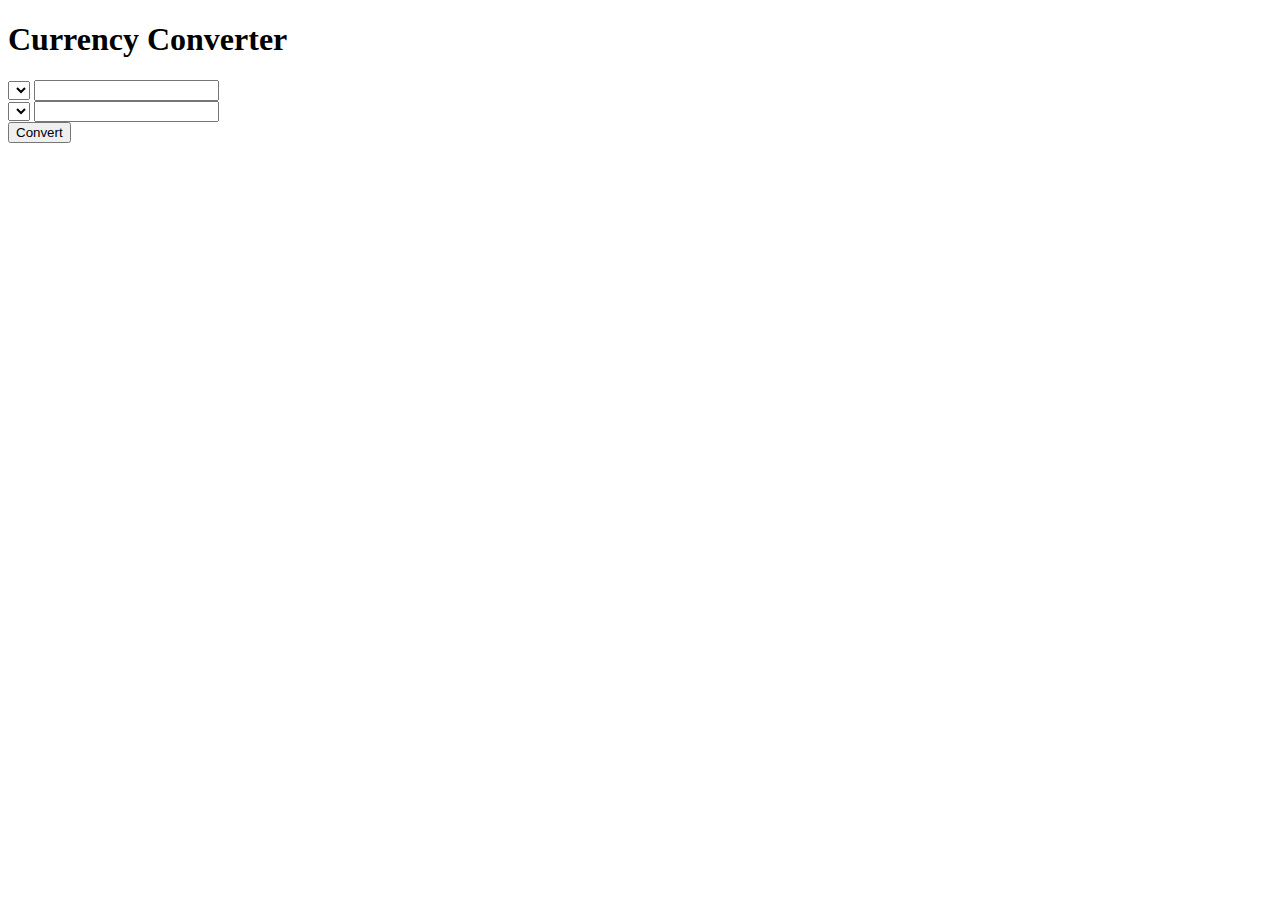
==== Currency Converter/cc.html @ 9310a949 "Create cc.html" ====
<!DOCTYPE html>
<html lang="en">
<head>
    <meta charset="UTF-8">
    <meta name="viewport" content="width=device-width, initial-scale=1.0">
    <title>Currency Converter</title>
</head>
<body>
    <div class="container">
        <h1>Currency Converter</h1>
        <div class="box">
            <div class="left-box">
                <select name="currency" class="currency">
                    
                </select>
                <input type="number" name="" id="input">
            </div>
            <div class="right-box">
                <select name="currency" class="currency"></select>
                <input type="number" name="" id="result">
            </div>
        </div>
        <div class="btn">
            <button id="btn">Convert</button>
        </div>
        
    </div>
</body>
</html>
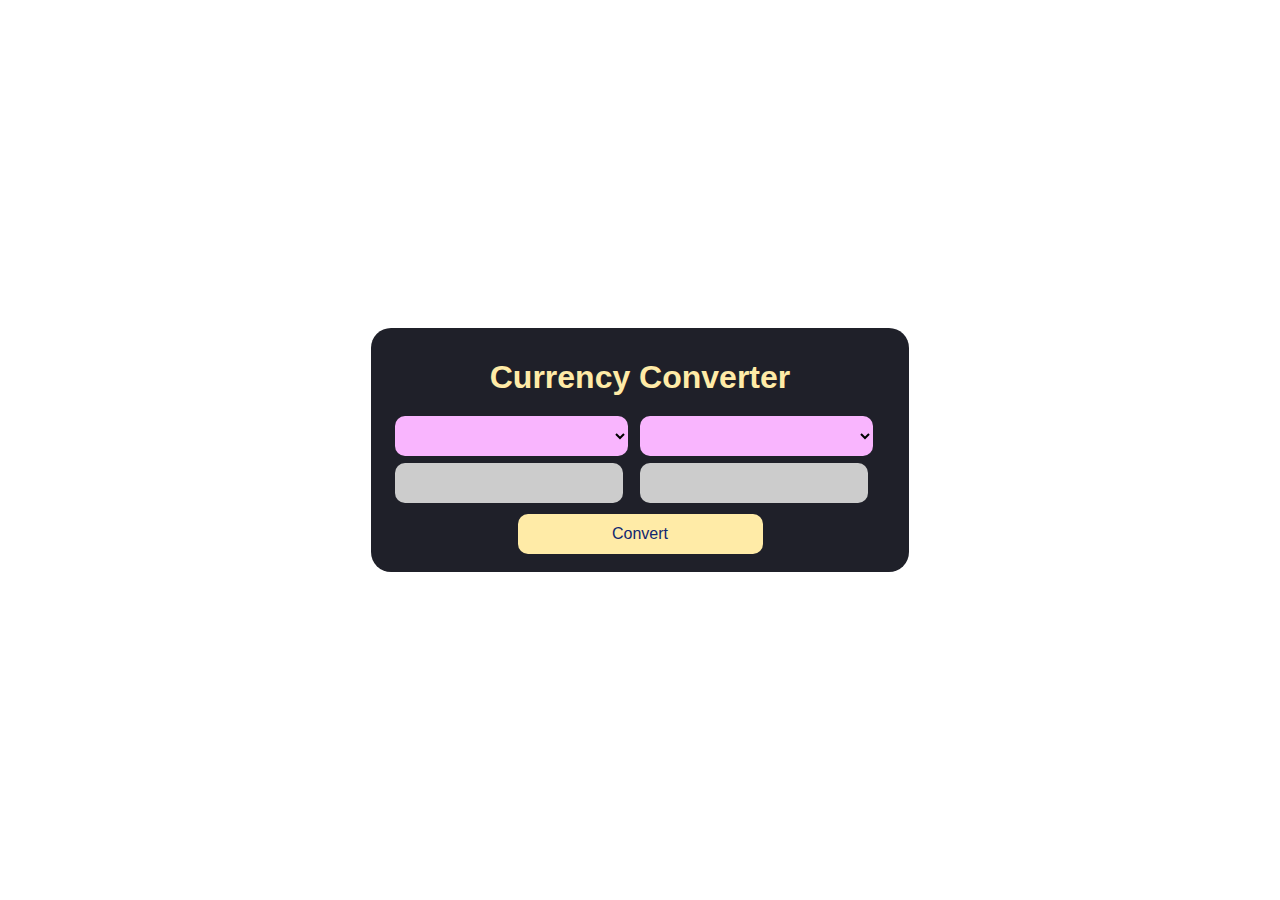
==== commit c7c1c488: "Update cc.html" ====
--- a/Currency Converter/cc.html
+++ b/Currency Converter/cc.html
@@ -4,6 +4,7 @@
     <meta charset="UTF-8">
     <meta name="viewport" content="width=device-width, initial-scale=1.0">
     <title>Currency Converter</title>
+    <link rel="stylesheet" href="cc.css">
 </head>
 <body>
     <div class="container">
@@ -23,7 +24,7 @@
         <div class="btn">
             <button id="btn">Convert</button>
         </div>
-        
     </div>
+        <script src="cc.js"></script>
 </body>
 </html>
--- a/Currency Converter/cc.css
+++ b/Currency Converter/cc.css
@@ -0,0 +1,65 @@
+body{
+  display: flex;
+  justify-content: center;
+  align-items: center;
+  height: 100vh;
+  margin: 0;
+}
+.container{
+  background-color:#1f2029;
+  padding: 10px 24px;
+  border-radius: 20px;
+  width: 490px;
+}
+h1{
+  color:#ffeba7;
+  text-align: center;
+  margin-bottom: 0.5em;
+  font-family: sans-serif;
+}
+.container .box{
+  width: 100%;
+  display: flex;
+}
+.box div{
+  width: 100%;
+}
+select{
+  width: 95%;
+  height: 40px;
+  font-size: 1.2em;
+  cursor: pointer;
+  background-color:rgb(249, 181, 254);
+  outline: none;
+  color: black;
+  margin: 0.2em 0;
+  padding: 0 1em;
+  border-radius: 10px;
+  border: none;
+}
+input{
+  width: 80%;
+  height: 40px;
+  font-size: 1em;
+  margin: 0.2em 0;
+  border-radius: 10px;
+  border: none;
+  background: #cccccc;
+  outline: none;
+  padding: 0 1em;
+}
+.btn{
+  display:flex;
+  justify-content: center;
+}
+button{
+  width: 50%;
+  height: 40px;
+  background-color:#ffeba7;
+  color: #102770;
+  border-radius: 10px;
+  border: none;
+  cursor: pointer;
+  font-size: 1em;
+  margin: 0.5em 0;
+}
